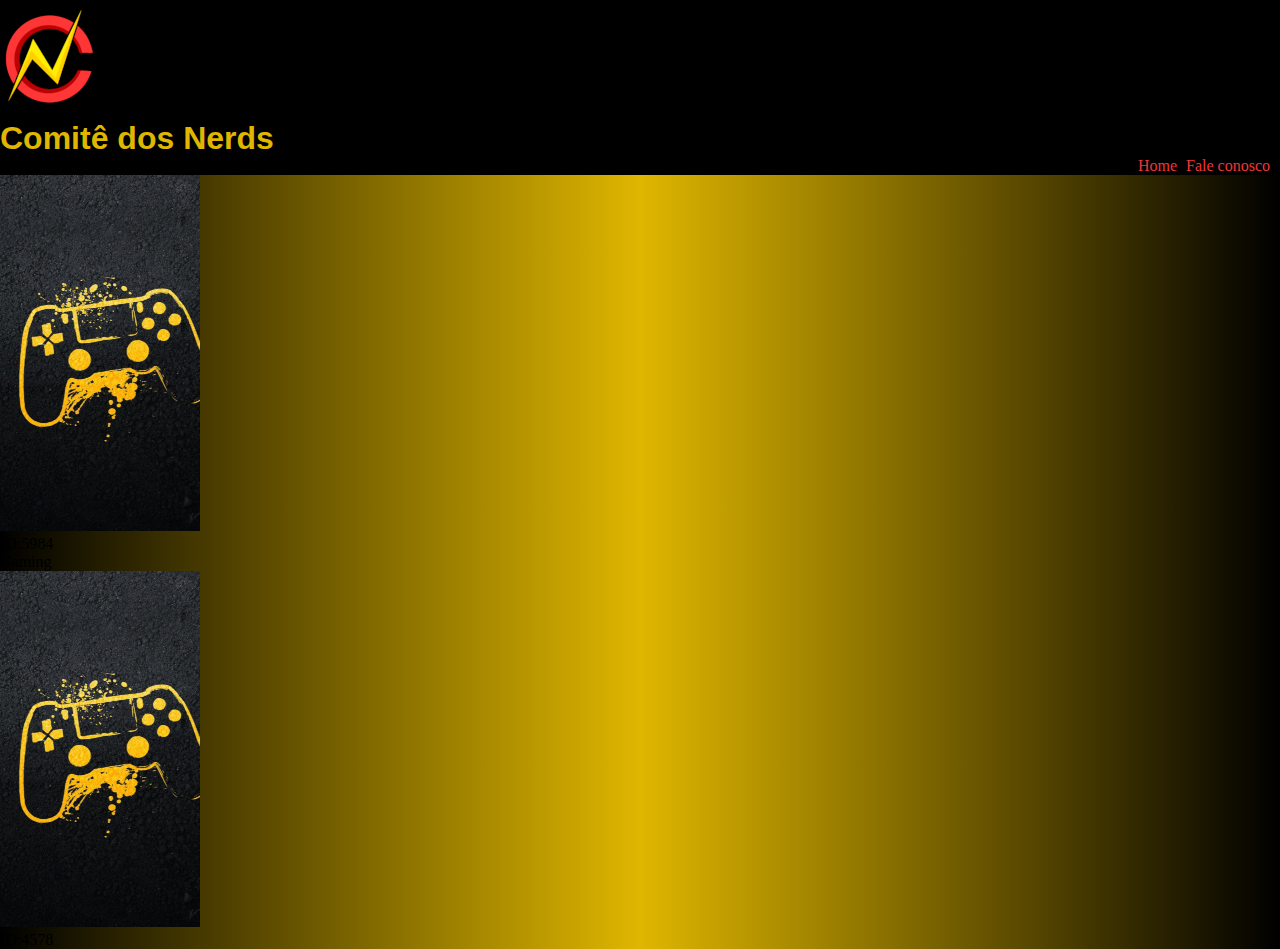
==== index.html @ 0af60d55 "primeiros passos" ====
<!DOCTYPE html>
<html lang="pt-br">
<head>
    <meta charset="UTF-8">
    <meta http-equiv="X-UA-Compatible" content="IE=edge">
    <meta name="viewport" content="width=device-width, initial-scale=1.0">
    <link rel="stylesheet" href="style.css">
    <title>Comitê dos Nerds</title>
</head>
<body>
    <header>
        
            <div><img src="imagens/logo-cdn.png" alt=""> <h1>Comitê dos Nerds</h1> <nav><a href="#">Home <a href="#">Fale conosco <a href="#"></a></nav></div>
    </header>
    
    
        <div class="quadro"> <img src="imagens/quadros/Gaming-redi.png" alt=""> <span><p>ID:5984 <br> Gaming</p></span></div>
        <div class="quadro"> <img src="imagens/quadros/Gaming-redi.png" alt=""> <span><p>ID:4578 <br> </p></span></div>
    
    
</body>
</html>
---- style.css ----
@charset "UTF-8";


*{
    margin: 0%;
    
}
@import url('https://fonts.googleapis.com/css2?family=Hubballi&display=swap');

:root{
    ---fonnt-padrao: 'Hubballi', arial;
}


header{
    height: auto;
    background-color: black;
    
}
header > div > h1{
    display:block;
    color: #DFB600;
    font-family: var(---fonnt-padrao);
    text-align: left;

}
.quadro{
    display:  ;
    margin-right: 12px;
}
span{
    color: #000000;
    
}
nav{
    text-align: right;
}
nav > a{
    color: #F23535;
    padding-right: 5px;
    text-decoration: none;
    font-family: 'Hubballi', cursive;

}
body{
    background-image: linear-gradient(to right, #000000, #DFB600, #000000);
}
main{
    background-color: white;
    height: auto;
    width: 900px;
    margin: auto;
    padding: 5px;
    margin-top: 5px;
    border-radius: 8px;
    
}
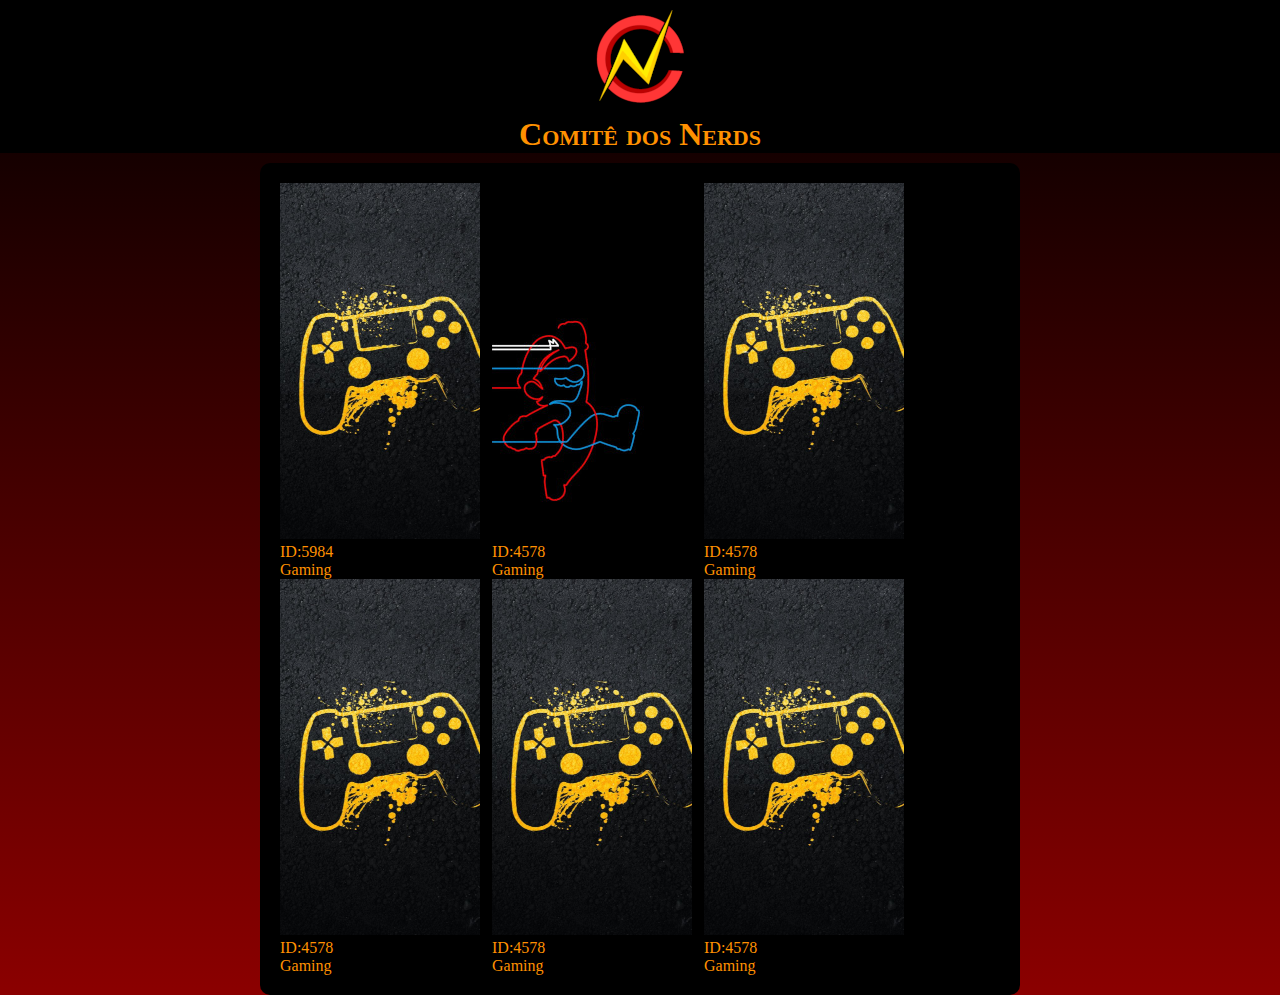
==== commit 6c28f30b: "atualizando" ====
--- a/index.html
+++ b/index.html
@@ -9,13 +9,24 @@
 </head>
 <body>
     <header>
-        
-            <div><img src="imagens/logo-cdn.png" alt=""> <h1>Comitê dos Nerds</h1> <nav><a href="#">Home <a href="#">Fale conosco <a href="#"></a></nav></div>
+        <img src="imagens/logo-cdn.png" alt="">
+        <h1>Comitê dos Nerds</h1>
     </header>
     
     
-        <div class="quadro"> <img src="imagens/quadros/Gaming-redi.png" alt=""> <span><p>ID:5984 <br> Gaming</p></span></div>
-        <div class="quadro"> <img src="imagens/quadros/Gaming-redi.png" alt=""> <span><p>ID:4578 <br> </p></span></div>
+        <main>
+            <div class="quadro"> <img src="imagens/quadros/Gaming-redi.png" alt=""> <span><p>ID:5984 <br> Gaming</p></span></div>
+            
+            <div class="quadro"> <img src="imagens/quadros/Mario-redi.jpg" alt=""> <span><p>ID:4578 <br> Gaming </p></span></div>
+
+            <div class="quadro"> <img src="imagens/quadros/Gaming-redi.png" alt=""> <span><p>ID:4578 <br> Gaming </p></span></div>
+
+            <div class="quadro"> <img src="imagens/quadros/Gaming-redi.png" alt=""> <span><p>ID:4578 <br> Gaming </p></span></div>
+
+            <div class="quadro"> <img src="imagens/quadros/Gaming-redi.png" alt=""> <span><p>ID:4578 <br> Gaming </p></span></div>
+
+            <div class="quadro"> <img src="imagens/quadros/Gaming-redi.png" alt=""> <span><p>ID:4578 <br> Gaming </p></span></div>
+        </main>
     
     
 </body>
--- a/style.css
+++ b/style.css
@@ -1,57 +1,42 @@
 @charset "UTF-8";
-
-
 *{
-    margin: 0%;
-    
+    margin: 0%
 }
 @import url('https://fonts.googleapis.com/css2?family=Hubballi&display=swap');
 
 :root{
     ---fonnt-padrao: 'Hubballi', arial;
 }
-
-
+main{
+     height: auto;
+     width: 80vh;
+     margin: auto;
+     background-color: black;
+     padding: 20px;
+     margin-top: 10px;
+     border-radius: 10px;
+}
+body{
+    background-image: linear-gradient(to bottom, black, darkred);
+}
 header{
-    height: auto;
     background-color: black;
+}
+header > img{ 
+    display: block;
+    margin: auto;
     
 }
-header > div > h1{
-    display:block;
-    color: #DFB600;
-    font-family: var(---fonnt-padrao);
-    text-align: left;
-
+header > h1{
+    font-variant: small-caps;
+    color: rgb(255, 145, 0);
+    text-align: center;
 }
 .quadro{
-    display:  ;
-    margin-right: 12px;
+    display: inline-block;
+    padding-right: 8px;
 }
 span{
-    color: #000000;
+    color: rgb(255, 145, 0);
     
 }
-nav{
-    text-align: right;
-}
-nav > a{
-    color: #F23535;
-    padding-right: 5px;
-    text-decoration: none;
-    font-family: 'Hubballi', cursive;
-
-}
-body{
-    background-image: linear-gradient(to right, #000000, #DFB600, #000000);
-}
-main{
-    background-color: white;
-    height: auto;
-    width: 900px;
-    margin: auto;
-    padding: 5px;
-    margin-top: 5px;
-    border-radius: 8px;
-    
-}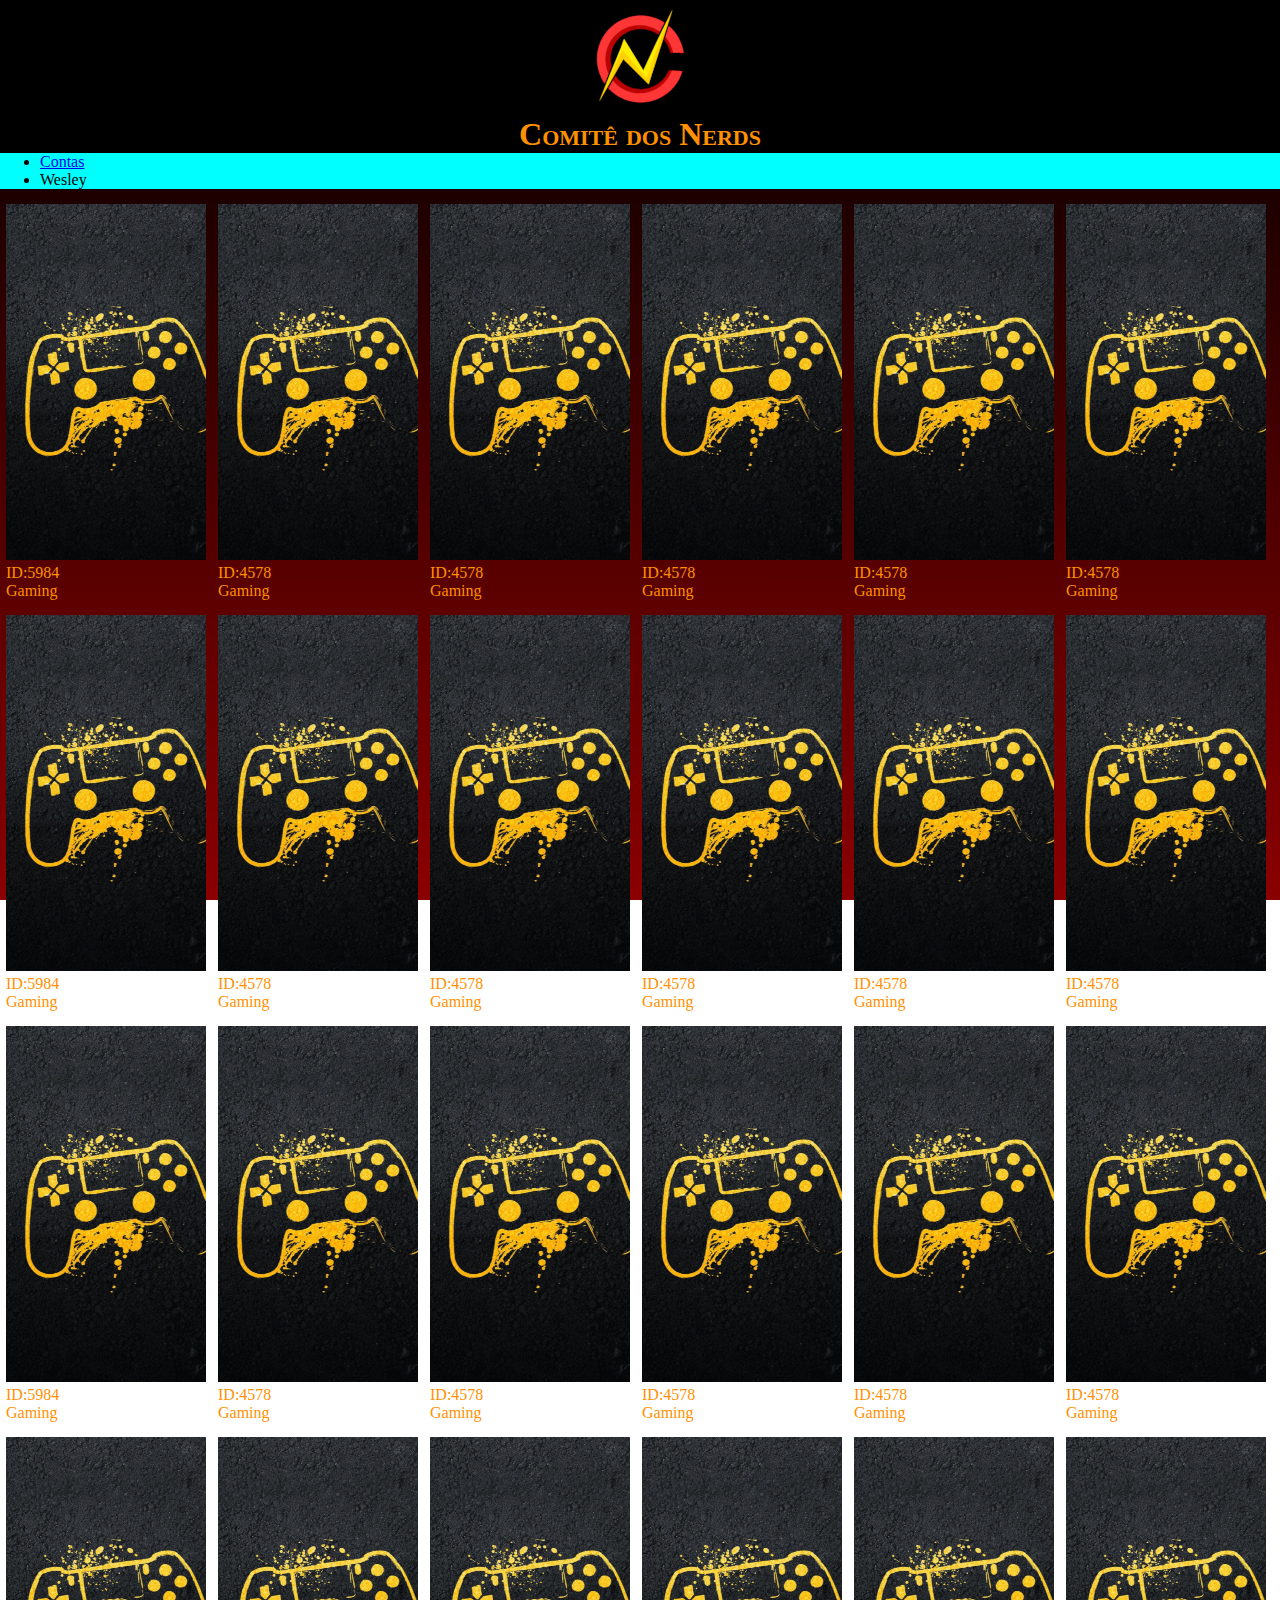
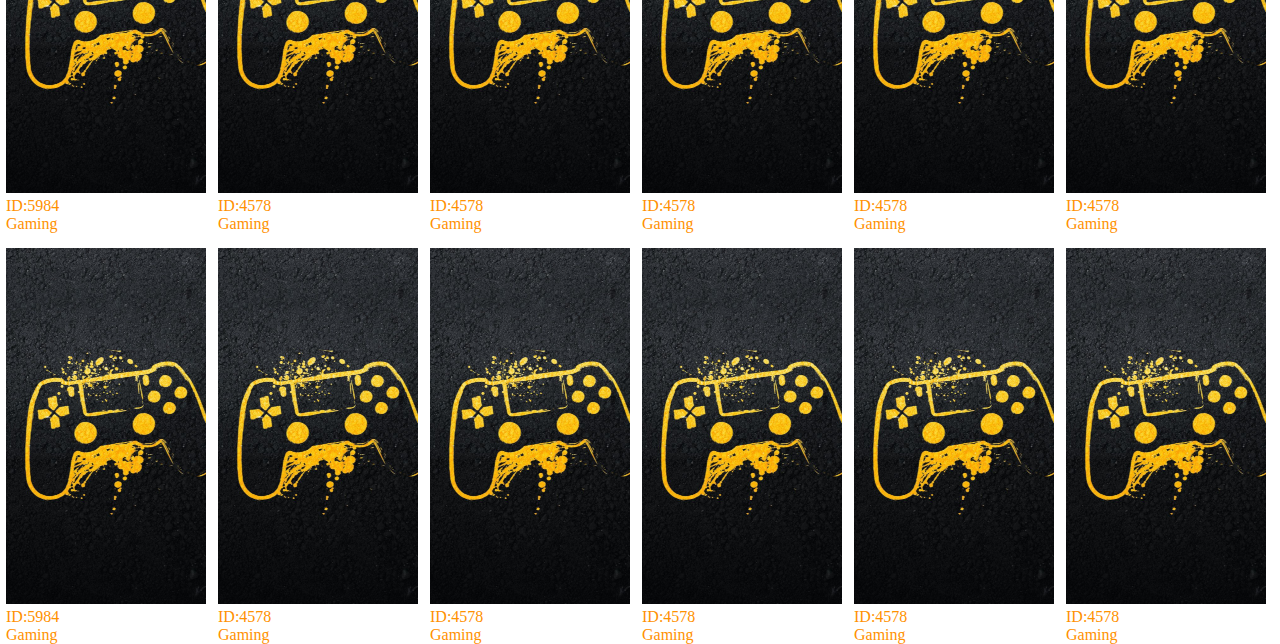
==== commit 7ac7f564: "00" ====
--- a/index.html
+++ b/index.html
@@ -11,23 +11,67 @@
     <header>
         <img src="imagens/logo-cdn.png" alt="">
         <h1>Comitê dos Nerds</h1>
+
+       <nav>
+           <ul>
+               <li><a href="#" id="contas">Contas</a></li>
+               <li id="escondida"> Wesley</li>
+            </ul>
+       </nav>
+
+
+        
+        
+        
     </header>
     
     
-        <main>
-            <div class="quadro"> <img src="imagens/quadros/Gaming-redi.png" alt=""> <span><p>ID:5984 <br> Gaming</p></span></div>
-            
-            <div class="quadro"> <img src="imagens/quadros/Mario-redi.jpg" alt=""> <span><p>ID:4578 <br> Gaming </p></span></div>
+            <section class="bloco">
+                <div class="quadro"> <img src="imagens/quadros/Gaming-redi.png" alt=""> <span><p>ID:5984 <br> Gaming</p></span></div>
+                <div class="quadro"> <img src="imagens/quadros/Gaming-redi.png" alt=""> <span><p>ID:4578 <br> Gaming </p></span></div>
+                <div class="quadro"> <img src="imagens/quadros/Gaming-redi.png" alt=""> <span><p>ID:4578 <br> Gaming </p></span></div>
+                <div class="quadro"> <img src="imagens/quadros/Gaming-redi.png" alt=""> <span><p>ID:4578 <br> Gaming </p></span></div>
+                <div class="quadro"> <img src="imagens/quadros/Gaming-redi.png" alt=""> <span><p>ID:4578 <br> Gaming </p></span></div>
+                <div class="quadro"> <img src="imagens/quadros/Gaming-redi.png" alt=""> <span><p>ID:4578 <br> Gaming </p></span></div>
+            </section>
 
-            <div class="quadro"> <img src="imagens/quadros/Gaming-redi.png" alt=""> <span><p>ID:4578 <br> Gaming </p></span></div>
+            <section class="bloco">
+                <div class="quadro"> <img src="imagens/quadros/Gaming-redi.png" alt=""> <span><p>ID:5984 <br> Gaming</p></span></div>
+                <div class="quadro"> <img src="imagens/quadros/Gaming-redi.png" alt=""> <span><p>ID:4578 <br> Gaming </p></span></div>
+                <div class="quadro"> <img src="imagens/quadros/Gaming-redi.png" alt=""> <span><p>ID:4578 <br> Gaming </p></span></div>
+                <div class="quadro"> <img src="imagens/quadros/Gaming-redi.png" alt=""> <span><p>ID:4578 <br> Gaming </p></span></div>
+                <div class="quadro"> <img src="imagens/quadros/Gaming-redi.png" alt=""> <span><p>ID:4578 <br> Gaming </p></span></div>
+                <div class="quadro"> <img src="imagens/quadros/Gaming-redi.png" alt=""> <span><p>ID:4578 <br> Gaming </p></span></div>
+            </section>
 
-            <div class="quadro"> <img src="imagens/quadros/Gaming-redi.png" alt=""> <span><p>ID:4578 <br> Gaming </p></span></div>
+            <section class="bloco">
+                <div class="quadro"> <img src="imagens/quadros/Gaming-redi.png" alt=""> <span><p>ID:5984 <br> Gaming</p></span></div>
+                <div class="quadro"> <img src="imagens/quadros/Gaming-redi.png" alt=""> <span><p>ID:4578 <br> Gaming </p></span></div>
+                <div class="quadro"> <img src="imagens/quadros/Gaming-redi.png" alt=""> <span><p>ID:4578 <br> Gaming </p></span></div>
+                <div class="quadro"> <img src="imagens/quadros/Gaming-redi.png" alt=""> <span><p>ID:4578 <br> Gaming </p></span></div>
+                <div class="quadro"> <img src="imagens/quadros/Gaming-redi.png" alt=""> <span><p>ID:4578 <br> Gaming </p></span></div>
+                <div class="quadro"> <img src="imagens/quadros/Gaming-redi.png" alt=""> <span><p>ID:4578 <br> Gaming </p></span></div>
+            </section>
 
-            <div class="quadro"> <img src="imagens/quadros/Gaming-redi.png" alt=""> <span><p>ID:4578 <br> Gaming </p></span></div>
+            <section class="bloco">
+                <div class="quadro"> <img src="imagens/quadros/Gaming-redi.png" alt=""> <span><p>ID:5984 <br> Gaming</p></span></div>
+                <div class="quadro"> <img src="imagens/quadros/Gaming-redi.png" alt=""> <span><p>ID:4578 <br> Gaming </p></span></div>
+                <div class="quadro"> <img src="imagens/quadros/Gaming-redi.png" alt=""> <span><p>ID:4578 <br> Gaming </p></span></div>
+                <div class="quadro"> <img src="imagens/quadros/Gaming-redi.png" alt=""> <span><p>ID:4578 <br> Gaming </p></span></div>
+                <div class="quadro"> <img src="imagens/quadros/Gaming-redi.png" alt=""> <span><p>ID:4578 <br> Gaming </p></span></div>
+                <div class="quadro"> <img src="imagens/quadros/Gaming-redi.png" alt=""> <span><p>ID:4578 <br> Gaming </p></span></div>
+            </section>
 
-            <div class="quadro"> <img src="imagens/quadros/Gaming-redi.png" alt=""> <span><p>ID:4578 <br> Gaming </p></span></div>
-        </main>
-    
+            <section class="bloco">
+                <div class="quadro"> <img src="imagens/quadros/Gaming-redi.png" alt=""> <span><p>ID:5984 <br> Gaming</p></span></div>
+                <div class="quadro"> <img src="imagens/quadros/Gaming-redi.png" alt=""> <span><p>ID:4578 <br> Gaming </p></span></div>
+                <div class="quadro"> <img src="imagens/quadros/Gaming-redi.png" alt=""> <span><p>ID:4578 <br> Gaming </p></span></div>
+                <div class="quadro"> <img src="imagens/quadros/Gaming-redi.png" alt=""> <span><p>ID:4578 <br> Gaming </p></span></div>
+                <div class="quadro"> <img src="imagens/quadros/Gaming-redi.png" alt=""> <span><p>ID:4578 <br> Gaming </p></span></div>
+                <div class="quadro"> <img src="imagens/quadros/Gaming-redi.png" alt=""> <span><p>ID:4578 <br> Gaming </p></span></div>
+            </section>
+
+        
     
 </body>
 </html>--- a/style.css
+++ b/style.css
@@ -7,17 +7,9 @@
 :root{
     ---fonnt-padrao: 'Hubballi', arial;
 }
-main{
-     height: auto;
-     width: 80vh;
-     margin: auto;
-     background-color: black;
-     padding: 20px;
-     margin-top: 10px;
-     border-radius: 10px;
-}
 body{
     background-image: linear-gradient(to bottom, black, darkred);
+    background-attachment: fixed;
 }
 header{
     background-color: black;
@@ -38,5 +30,20 @@
 }
 span{
     color: rgb(255, 145, 0);
+    text-align: left;
     
 }
+.bloco{
+    text-align: center;
+    margin-top: 15px;
+}
+nav{
+    background-color: aqua;
+}
+li #escondida{
+    display: none;
+}
+
+#contas:hover > #escondida{
+    display: block;
+}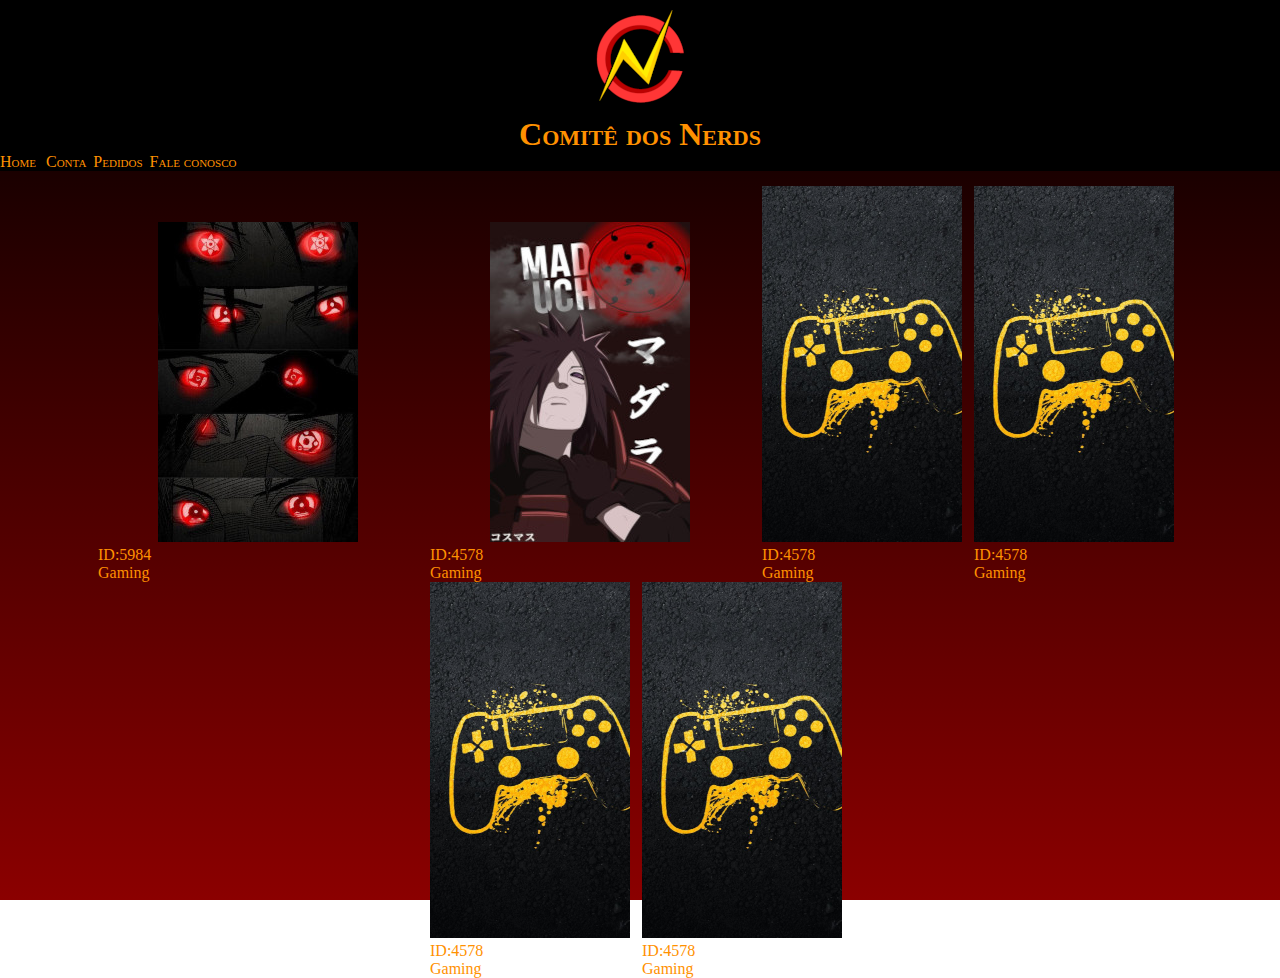
==== commit d9f19e81: "ferrando tudo" ====
--- a/index.html
+++ b/index.html
@@ -12,12 +12,7 @@
         <img src="imagens/logo-cdn.png" alt="">
         <h1>Comitê dos Nerds</h1>
 
-       <nav>
-           <ul>
-               <li><a href="#" id="contas">Contas</a></li>
-               <li id="escondida"> Wesley</li>
-            </ul>
-       </nav>
+       <nav><a href="#">Home</a> <a href="#"></a> <a href="#">Conta</a> <a href="#">Pedidos</a> <a href="#">Fale conosco</a> </nav>
 
 
         
@@ -27,51 +22,12 @@
     
     
             <section class="bloco">
-                <div class="quadro"> <img src="imagens/quadros/Gaming-redi.png" alt=""> <span><p>ID:5984 <br> Gaming</p></span></div>
+                <div class="quadro"> <div class="imagem"><img src="imagens/quadros/sharingan.jpg" alt=""><span>  <p>ID:5984   <br> Gaming</p></span></div> </div>  
+                <div class="quadro"> <div class="imagem"><img src="imagens/quadros/Uchiha Madara.jpg" alt=""><span><p>ID:4578 <br> Gaming </p></span></div> </div>
                 <div class="quadro"> <img src="imagens/quadros/Gaming-redi.png" alt=""> <span><p>ID:4578 <br> Gaming </p></span></div>
                 <div class="quadro"> <img src="imagens/quadros/Gaming-redi.png" alt=""> <span><p>ID:4578 <br> Gaming </p></span></div>
                 <div class="quadro"> <img src="imagens/quadros/Gaming-redi.png" alt=""> <span><p>ID:4578 <br> Gaming </p></span></div>
                 <div class="quadro"> <img src="imagens/quadros/Gaming-redi.png" alt=""> <span><p>ID:4578 <br> Gaming </p></span></div>
-                <div class="quadro"> <img src="imagens/quadros/Gaming-redi.png" alt=""> <span><p>ID:4578 <br> Gaming </p></span></div>
-            </section>
-
-            <section class="bloco">
-                <div class="quadro"> <img src="imagens/quadros/Gaming-redi.png" alt=""> <span><p>ID:5984 <br> Gaming</p></span></div>
-                <div class="quadro"> <img src="imagens/quadros/Gaming-redi.png" alt=""> <span><p>ID:4578 <br> Gaming </p></span></div>
-                <div class="quadro"> <img src="imagens/quadros/Gaming-redi.png" alt=""> <span><p>ID:4578 <br> Gaming </p></span></div>
-                <div class="quadro"> <img src="imagens/quadros/Gaming-redi.png" alt=""> <span><p>ID:4578 <br> Gaming </p></span></div>
-                <div class="quadro"> <img src="imagens/quadros/Gaming-redi.png" alt=""> <span><p>ID:4578 <br> Gaming </p></span></div>
-                <div class="quadro"> <img src="imagens/quadros/Gaming-redi.png" alt=""> <span><p>ID:4578 <br> Gaming </p></span></div>
-            </section>
-
-            <section class="bloco">
-                <div class="quadro"> <img src="imagens/quadros/Gaming-redi.png" alt=""> <span><p>ID:5984 <br> Gaming</p></span></div>
-                <div class="quadro"> <img src="imagens/quadros/Gaming-redi.png" alt=""> <span><p>ID:4578 <br> Gaming </p></span></div>
-                <div class="quadro"> <img src="imagens/quadros/Gaming-redi.png" alt=""> <span><p>ID:4578 <br> Gaming </p></span></div>
-                <div class="quadro"> <img src="imagens/quadros/Gaming-redi.png" alt=""> <span><p>ID:4578 <br> Gaming </p></span></div>
-                <div class="quadro"> <img src="imagens/quadros/Gaming-redi.png" alt=""> <span><p>ID:4578 <br> Gaming </p></span></div>
-                <div class="quadro"> <img src="imagens/quadros/Gaming-redi.png" alt=""> <span><p>ID:4578 <br> Gaming </p></span></div>
-            </section>
-
-            <section class="bloco">
-                <div class="quadro"> <img src="imagens/quadros/Gaming-redi.png" alt=""> <span><p>ID:5984 <br> Gaming</p></span></div>
-                <div class="quadro"> <img src="imagens/quadros/Gaming-redi.png" alt=""> <span><p>ID:4578 <br> Gaming </p></span></div>
-                <div class="quadro"> <img src="imagens/quadros/Gaming-redi.png" alt=""> <span><p>ID:4578 <br> Gaming </p></span></div>
-                <div class="quadro"> <img src="imagens/quadros/Gaming-redi.png" alt=""> <span><p>ID:4578 <br> Gaming </p></span></div>
-                <div class="quadro"> <img src="imagens/quadros/Gaming-redi.png" alt=""> <span><p>ID:4578 <br> Gaming </p></span></div>
-                <div class="quadro"> <img src="imagens/quadros/Gaming-redi.png" alt=""> <span><p>ID:4578 <br> Gaming </p></span></div>
-            </section>
-
-            <section class="bloco">
-                <div class="quadro"> <img src="imagens/quadros/Gaming-redi.png" alt=""> <span><p>ID:5984 <br> Gaming</p></span></div>
-                <div class="quadro"> <img src="imagens/quadros/Gaming-redi.png" alt=""> <span><p>ID:4578 <br> Gaming </p></span></div>
-                <div class="quadro"> <img src="imagens/quadros/Gaming-redi.png" alt=""> <span><p>ID:4578 <br> Gaming </p></span></div>
-                <div class="quadro"> <img src="imagens/quadros/Gaming-redi.png" alt=""> <span><p>ID:4578 <br> Gaming </p></span></div>
-                <div class="quadro"> <img src="imagens/quadros/Gaming-redi.png" alt=""> <span><p>ID:4578 <br> Gaming </p></span></div>
-                <div class="quadro"> <img src="imagens/quadros/Gaming-redi.png" alt=""> <span><p>ID:4578 <br> Gaming </p></span></div>
-            </section>
-
-        
-    
+            </section>    
 </body>
 </html>--- a/style.css
+++ b/style.css
@@ -6,6 +6,7 @@
 
 :root{
     ---fonnt-padrao: 'Hubballi', arial;
+    ---cor-letra: #ff9100;
 }
 body{
     background-image: linear-gradient(to bottom, black, darkred);
@@ -21,15 +22,21 @@
 }
 header > h1{
     font-variant: small-caps;
-    color: rgb(255, 145, 0);
+    color: var(---cor-letra);
     text-align: center;
 }
 .quadro{
     display: inline-block;
     padding-right: 8px;
+    
+    
+}
+.imagem{
+    height: 200px;
+    width: 320px;
 }
 span{
-    color: rgb(255, 145, 0);
+    color: var(---cor-letra);
     text-align: left;
     
 }
@@ -37,13 +44,16 @@
     text-align: center;
     margin-top: 15px;
 }
-nav{
-    background-color: aqua;
-}
-li #escondida{
-    display: none;
+nav > a{
+    text-decoration: none;
+    color: var(---cor-letra);
+    padding-right: 3px;
+    font-variant: small-caps;
 }
 
-#contas:hover > #escondida{
-    display: block;
-}+nav > a:hover{
+    background-color: rgba(255, 255, 255, 0.172);
+    border-radius: 8px;
+    color: #f2ff00;
+}
+.comprar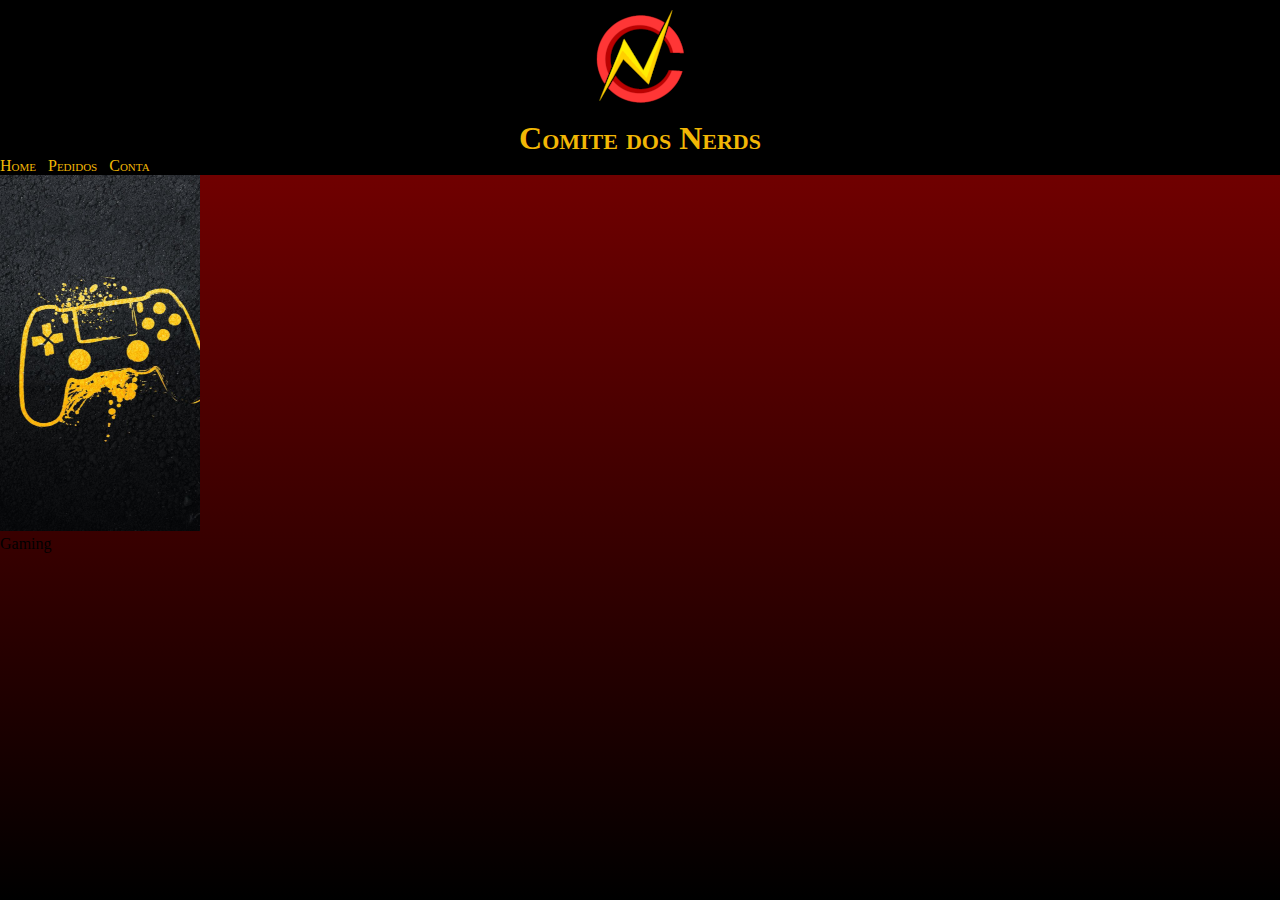
==== commit ed1f55bf: "6" ====
--- a/index.html
+++ b/index.html
@@ -5,29 +5,21 @@
     <meta http-equiv="X-UA-Compatible" content="IE=edge">
     <meta name="viewport" content="width=device-width, initial-scale=1.0">
     <link rel="stylesheet" href="style.css">
-    <title>Comitê dos Nerds</title>
+    <title>CDN</title>
 </head>
 <body>
     <header>
-        <img src="imagens/logo-cdn.png" alt="">
-        <h1>Comitê dos Nerds</h1>
+        <div id="logo"> <img src="imagens/logo-cdn.png" alt=""></div>
+        
+        <h1>Comite dos Nerds</h1>
 
-       <nav><a href="#">Home</a> <a href="#"></a> <a href="#">Conta</a> <a href="#">Pedidos</a> <a href="#">Fale conosco</a> </nav>
+        <nav><a href="#"> Home</a> <a href="#">Pedidos</a> <a href="#"> Conta</a></nav>
+    </header>
+    <section class="quadro">
 
-
+        <div><img src="imagens/quadros/Gaming-redi.png" alt=""> <span><p>Gaming</p></span></div>
         
-        
-        
-    </header>
+    </section>
     
-    
-            <section class="bloco">
-                <div class="quadro"> <div class="imagem"><img src="imagens/quadros/sharingan.jpg" alt=""><span>  <p>ID:5984   <br> Gaming</p></span></div> </div>  
-                <div class="quadro"> <div class="imagem"><img src="imagens/quadros/Uchiha Madara.jpg" alt=""><span><p>ID:4578 <br> Gaming </p></span></div> </div>
-                <div class="quadro"> <img src="imagens/quadros/Gaming-redi.png" alt=""> <span><p>ID:4578 <br> Gaming </p></span></div>
-                <div class="quadro"> <img src="imagens/quadros/Gaming-redi.png" alt=""> <span><p>ID:4578 <br> Gaming </p></span></div>
-                <div class="quadro"> <img src="imagens/quadros/Gaming-redi.png" alt=""> <span><p>ID:4578 <br> Gaming </p></span></div>
-                <div class="quadro"> <img src="imagens/quadros/Gaming-redi.png" alt=""> <span><p>ID:4578 <br> Gaming </p></span></div>
-            </section>    
 </body>
 </html>--- a/style.css
+++ b/style.css
@@ -1,59 +1,35 @@
-@charset "UTF-8";
 *{
-    margin: 0%
+    margin: 0%;
+    padding: 0%;
 }
-@import url('https://fonts.googleapis.com/css2?family=Hubballi&display=swap');
-
 :root{
-    ---fonnt-padrao: 'Hubballi', arial;
-    ---cor-letra: #ff9100;
+    ---cor1: #F2B705;
 }
 body{
-    background-image: linear-gradient(to bottom, black, darkred);
+    background-image: linear-gradient(to bottom, darkred, black) ;
     background-attachment: fixed;
 }
+
 header{
     background-color: black;
 }
-header > img{ 
-    display: block;
-    margin: auto;
-    
+
+ header > nav > a{
+    text-decoration: none;
+    color: var(---cor1);
+    font-variant: small-caps;
+    padding-right: 8px;
 }
 header > h1{
+    text-align: center;
+    color: var(---cor1);
     font-variant: small-caps;
-    color: var(---cor-letra);
+}
+#logo{
     text-align: center;
 }
-.quadro{
+
+.quadros{
     display: inline-block;
-    padding-right: 8px;
-    
-    
+    margin-top: 10px;
 }
-.imagem{
-    height: 200px;
-    width: 320px;
-}
-span{
-    color: var(---cor-letra);
-    text-align: left;
-    
-}
-.bloco{
-    text-align: center;
-    margin-top: 15px;
-}
-nav > a{
-    text-decoration: none;
-    color: var(---cor-letra);
-    padding-right: 3px;
-    font-variant: small-caps;
-}
-
-nav > a:hover{
-    background-color: rgba(255, 255, 255, 0.172);
-    border-radius: 8px;
-    color: #f2ff00;
-}
-.comprar